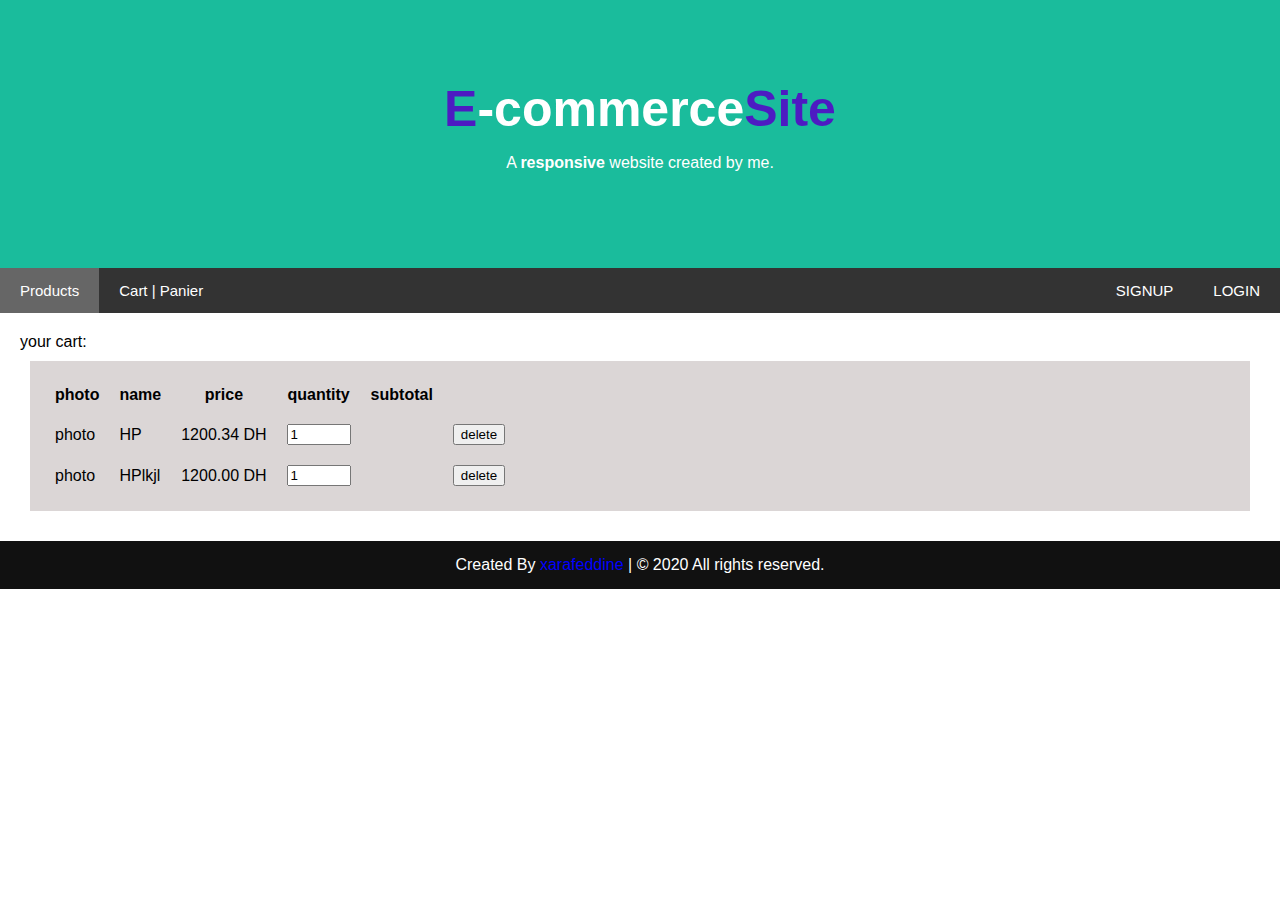
==== cart.html @ f929a4cd "new chages" ====
<!DOCTYPE html>
<html lang="en">
<head>
<title>Page Title</title>
<meta charset="UTF-8">
<meta name="viewport" content="width=device-width, initial-scale=1">
<link rel="stylesheet" href="style_login_signup.css">
<link rel="import" href="login.html">
<style>
* {
  box-sizing: border-box;
}

/* Style the body */
body {
  font-family: Arial, Helvetica, sans-serif;
  margin: 0;
}

/* Header/logo Title */
.header {
  padding: 80px;
  text-align: center;
  background: #1abc9c;
  color: white;
}

/* Increase the font size of the heading */
.header h1 {
  font-size: 40px;
}

/* Sticky navbar - toggles between relative and fixed, depending on the scroll position. It is positioned relative until a given offset position is met in the viewport - then it "sticks" in place (like position:fixed). The sticky value is not supported in IE or Edge 15 and earlier versions. However, for these versions the navbar will inherit default position */
.navbar {
  overflow: hidden;
  background-color: #333;


}

/* Style the navigation bar links */
.navbar a {
  float: left;
  display: block;
  color: white;
  text-align: center;
  padding: 14px 20px;
  text-decoration: none;
  font-size: 15px; 

}
.logo a{
  font-family:'Ubuntu', sans-serif;
  color: white ;
  font-size : 50px;
  font-weight:600;
  text-decoration: none;
}
.logo a span{
    color :  rgb(77, 27, 194);
}

/* Right-aligned link */
.navbar a.right {
  float: right;
}

/* Change color on hover */
.navbar a:hover {
  background-color: #ddd;
  color: black;
}

/* Active/current link */
.navbar a.active {
  background-color: #666;
  color: white;
}

/*
.dropdown {
  float: left;
  overflow: hidden;
}

.dropdown .dropbtn {
  font-size: 15px;  
  border: none;
  outline: none;
  color: white;
  padding: 14px 16px;
  background-color: inherit;
  font-family: inherit;
  margin: 0;
}

.dropdown:hover .dropbtn {
    background-color: #ddd;
    color: black;
}

.dropdown-content {
  display: none;
  position: absolute;
  background-color: #f9f9f9;
  min-width: 160px;
  box-shadow: 0px 8px 16px 0px rgba(0,0,0,0.2);
  z-index: 1;
}

.dropdown-content a {
  float: none;
  color: black;
  padding: 12px 16px;
  text-decoration: none;
  display: block;
  text-align: left;
}

.dropdown-content a:hover {
  background-color: #ddd;
}

.dropdown:hover .dropdown-content {
  display: block;
}
*/



/* Column container */

  

/* Create two unequal columns that sits next to each other */
/* Sidebar/left column */

.cart_area{
  width:100%;
  
  background-color: white;
  
  padding: 10px;
}
/* Main column */
.main {   

  background-color: white;
  padding: 20px;
}

.cart_bgr{
    background-color: rgb(219, 214, 214);
    padding: 10px;
    margin: 10px;
}



/* Float four columns side by side */
.filterDiv {
  float: left;
  width: 25%;
  padding: 0 10px;
  margin: 10px 0px;
  display: none;
}

/* Remove extra left and right margins, due to padding */
.ro {margin: auto;}

/* Clear floats after the columns */
.ro:after {
  content: "";
  display: table;
  clear: both;
}

/* Responsive columns */
@media screen and (max-width: 600px) {
  .filterDiv {
    width: 100%;
    display: block;
    margin-bottom: 20px;
  }
}




/* cards */
.card {
    box-shadow: 0 4px 8px 0 rgba(0, 0, 0, 0.2);
  
  display: inline-block;
  text-align: center;
  font-family: arial;
}
.card a{
  color: #000;
  text-decoration: none;
}

.price {
  color: grey;
  font-size: 20px;
}

.card button {
  border: none;
  outline: 0;
  padding: 12px;
  color: white;
  background-color: #000;
  text-align: center;
  cursor: pointer;
  width: 100%;
  font-size: 16px;
}

.card button:hover {
  opacity: 0.7;
}







/* The "show" class is added to the filtered elements */
.show {
  display: block;
}

/* Style the buttons */
.btn {
  border: none;
  outline: none;
  padding: 12px 16px;
  background-color: white;
  cursor: pointer;
}

.btn:hover {
  background-color: #ddd;
}

.btn.active {
  background-color: #666;
  color: white;
}









/* Fake image, just for this example */
.fakeimg {
  background-image: url(banner1.png);
  background-size: cover;
  width: 100%;
  padding: 20px;
}

/* Footer */
/* footer section styling */
footer{
    background: #111;
    padding: 15px 23px;
    color: #fff;
    text-align: center;
}
footer span a{
    color: blue;
    text-decoration: none;
}
footer span a:hover{
    text-decoration: underline;
}



/* Responsive layout - when the screen is less than 700px wide, make the two columns stack on top of each other instead of next to each other */
@media screen and (max-width: 700px) {
  .row {   
    flex-direction: column;
  }
}

/* Responsive layout - when the screen is less than 400px wide, make the navigation links stack on top of each other instead of next to each other */
@media screen and (max-width: 400px) {
  .navbar a {
    float: none;
    width: 100%;
  }
}
</style>
</head>
<body>

<div class="header">
  <div class ="logo"><a href="index.html"><span>E</span>-commerce<span>Site</span></a></div>
  
  <p>A <b>responsive</b> website created by me.</p>
</div>

<div class="navbar">
  
  
  <a href="index.html" class="active">Products</a>
  <a href="cart.html" id="cart" >Cart | Panier</a>

  <!--
  <div class="dropdown">
    <button class="dropbtn">Categories
      <i class="fa fa-caret-down"></i>
    </button>
    <div class="dropdown-content">
      <a href="#">informatique</a>
      <a href="#">vedio</a>
      <a href="#">autre</a>
    </div>
  </div> 
  -->


  <a href="#" onclick="document.getElementById('id02').style.display='block'" class="right">LOGIN</a>
  <a href="#" onclick="document.getElementById('id01').style.display='block'" class="right">SIGNUP</a>
</div>


  
    

  
  <div class="main">
    
    your cart:
    <div class="cart_bgr">
        <table cellpadding="5px" cellspacing="10px">
            <tr>
                <th>photo</th>
                <th>name</th>
                <th>price</th>
                <th>quantity</th>
                <th>subtotal</th>
            </tr>

            <tr>
                <td>photo</td>
                <td>HP</td>
                <td>1200.34 DH</td>
                <td><input class="Qty" onchange="clc_subtotal()" type="number" max="100" min="1" value="1" ></td>
                <td id="subtotal"></td>
                <td><button >delete</button></td>
            </tr>

            <tr>
                <td>photo</td>
                <td>HPlkjl</td>
                <td>1200.00 DH</td>
                <td><input  onchange="clc_subtotal()" type="number" max="100" min="1" value="1" ></td>
                <td id="subtotal"></td>
                <td><button >delete</button></td>
            </tr>
        </table>
    </div>






  <div id="id01" class="modal">
    <span onclick="document.getElementById('id01').style.display='none'" class="close" title="Close Modal">&times;</span>
    <form class="modal-content" action="/action_page.php">
      <div class="container">
        <h1>Sign Up</h1>
        <p>Please fill in this form to create an account.</p>
        <hr>
        <label for="email"><b>Email</b></label>
        <input type="text" placeholder="Enter Email" name="email" required>
  
        <label for="psw"><b>Password</b></label>
        <input type="password" placeholder="Enter Password" name="psw" required>
  
        <label for="psw-repeat"><b>Repeat Password</b></label>
        <input type="password" placeholder="Repeat Password" name="psw-repeat" required>
        
        <label>
          <input type="checkbox" checked="checked" name="remember" style="margin-bottom:15px"> Remember me
        </label>
  
        <p>By creating an account you agree to our <a href="#" style="color:dodgerblue">Terms & Privacy</a>.</p>
  
        <div class="clearfix">
          <button type="button" onclick="document.getElementById('id01').style.display='none'" class="cancelbtn">Cancel</button>
          <button type="submit" class="signupbtn">Sign Up</button>
        </div>
      </div>
    </form>
  </div>
    
    

  <div id="id02" class="modal">
  
    <form class="modal-content animate" action="https://www.w3schools.com/action_page.php" method="post">
      <div class="imgcontainer">
        <span onclick="document.getElementById('id02').style.display='none'" class="close" title="Close Modal">&times;</span>
        <img src="img_avatar2.png" alt="Avatar" class="avatar">
      </div>
  
      <div class="container">
        <label for="uname"><b>Username</b></label>
        <input type="text" placeholder="Enter Username" name="uname" required>
  
        <label for="psw"><b>Password</b></label>
        <input type="password" placeholder="Enter Password" name="psw" required>
          
        <button type="submit">Login</button>
        <label>
          <input type="checkbox" checked="checked" name="remember"> Remember me
        </label>
      </div>
  
      <div class="container" style="background-color:#f1f1f1">
        <button type="button" onclick="document.getElementById('id02').style.display='none'" class="cancelbtn">Cancel</button>
        <span class="psw">Forgot <a href="#">password?</a></span>
      </div>
    </form>
  </div>




  </div>


<footer>
    <span>Created By <a href="">xarafeddine</a> | &copy; 2020 All rights reserved.</span>
</footer>






<script>
  // Get the modal
  var modal1 = document.getElementById('id01');
  var modal2 = document.getElementById('id02');
  // When the user clicks anywhere outside of the modal, close it
  window.onclick = function(event) {
    if (event.target == modal1) {
      modal1.style.display = "none";

    }
    if (event.target == modal2) {
      
      modal2.style.display = "none";
    }
  }



    function clc_subtotal(){
        var x=document.getElementsByClassName("Qty");
        alert(x.value);
        x.nextElementSibling.innerHTML=x.value*parseFloat(x.previousElementSibling.innerHTML);
    }

  
</script>
</body>





</html>
---- style_login_signup.css ----
/* Full-width input fields */
#id01 input[type=text], input[type=password] {
    width: 100%;
    padding: 15px;
    margin: 5px 0 22px 0;
    display: inline-block;
    border: none;
    background: #f1f1f1;
  }
  
  /* Add a background color when the inputs get focus */
  #id01 input[type=text]:focus, input[type=password]:focus {
    background-color: #ddd;
    outline: none;
  }
  
  /* Set a style for all buttons */
  #id01 button {
    background-color: #04AA6D;
    color: white;
    padding: 14px 20px;
    margin: 8px 0;
    border: none;
    cursor: pointer;
    width: 100%;
    opacity: 0.9;
  }
  
  #id01 button:hover {
    opacity:1;
  }
  
  /* Extra styles for the cancel button */
  #id01 .cancelbtn {
    padding: 14px 20px;
    background-color: #f44336;
  }
  
  /* Float cancel and signup buttons and add an equal width */
  #id01 .cancelbtn, .signupbtn {
    float: left;
    width: 50%;
  }
  
  /* Add padding to container elements */
  #id01 .container {
    padding: 16px;
  }
  
  /* The Modal (background) */
  #id01.modal {
    display: none; /* Hidden by default */
    position: fixed; /* Stay in place */
    z-index: 1; /* Sit on top */
    left: 0;
    top: 0;
    width: 100%; /* Full width */
    height: 100%; /* Full height */
    overflow: auto; /* Enable scroll if needed */
    background-color: #474e5d;
    padding-top: 50px;
  }
  
  /* Modal Content/Box */
  #id01 .modal-content {
    background-color: #fefefe;
    margin: 5% auto 15% auto; /* 5% from the top, 15% from the bottom and centered */
    border: 1px solid #888;
    width: 80%; /* Could be more or less, depending on screen size */
  }
  
  /* Style the horizontal ruler */
  #id01 hr {
    border: 1px solid #f1f1f1;
    margin-bottom: 25px;
  }
   
  /* The Close Button (x) */
  #id01 .close {
    position: absolute;
    right: 35px;
    top: 15px;
    font-size: 40px;
    font-weight: bold;
    color: #f1f1f1;
  }
  
  #id01 .close:hover,
  #id01 .close:focus {
    color: #f44336;
    cursor: pointer;
  }
  
  /* Clear floats */
  #id01 .clearfix::after {
    content: "";
    clear: both;
    display: table;
  }
  
  /* Change styles for cancel button and signup button on extra small screens */
  @media screen and (max-width: 300px) {
    #id01 .cancelbtn, .signupbtn {
       width: 100%;
    }
  }











  /* Full-width input fields */
#id02 input[type=text], input[type=password] {
    width: 100%;
    padding: 12px 20px;
    margin: 8px 0;
    display: inline-block;
    border: 1px solid #ccc;
    box-sizing: border-box;
  }
  
  /* Set a style for all buttons */
  #id02 button {
    background-color: #4CAF50;
    color: white;
    padding: 14px 20px;
    margin: 8px 0;
    border: none;
    cursor: pointer;
    width: 100%;
  }
  
  #id02 button:hover {
    opacity: 0.8;
  }
  
  /* Extra styles for the cancel button */
  #id02 .cancelbtn {
    width: auto;
    padding: 10px 18px;
    background-color: #f44336;
  }
  
  /* Center the image and position the close button */
  #id02 .imgcontainer {
    text-align: center;
    margin: 24px 0 12px 0;
    position: relative;
  }
  
  #id02 img.avatar {
    width: 40%;
    border-radius: 50%;
  }
  
  #id02 .container {
    padding: 16px;
  }
  
  #id02 span.psw {
    float: right;
    padding-top: 16px;
  }
  
  /* The Modal (background) */
  #id02.modal {
    display: none; /* Hidden by default */
    position: fixed; /* Stay in place */
    z-index: 1; /* Sit on top */
    left: 0;
    top: 0;
    width: 100%; /* Full width */
    height: 100%; /* Full height */
    overflow: auto; /* Enable scroll if needed */
    background-color: rgb(0,0,0); /* Fallback color */
    background-color: rgba(0,0,0,0.4); /* Black w/ opacity */
    padding-top: 60px;
  }
  
  /* Modal Content/Box */
  #id02 .modal-content {
    background-color: #fefefe;
    margin: 5% auto 15% auto; /* 5% from the top, 15% from the bottom and centered */
    border: 1px solid #888;
    width: 80%; /* Could be more or less, depending on screen size */
  }
  
  /* The Close Button (x) */
  #id02 .close {
    position: absolute;
    right: 25px;
    top: 0;
    color: #000;
    font-size: 35px;
    font-weight: bold;
  }
  
  #id02 .close:hover,
  #id02 .close:focus {
    color: red;
    cursor: pointer;
  }
  
  /* Add Zoom Animation */
  #id02 .animate {
    -webkit-animation: animatezoom 0.6s;
    animation: animatezoom 0.6s
  }
  
  @-webkit-keyframes animatezoom {
    from {-webkit-transform: scale(0)} 
    to {-webkit-transform: scale(1)}
  }
    
  @keyframes animatezoom {
    from {transform: scale(0)} 
    to {transform: scale(1)}
  }
  
  /* Change styles for span and cancel button on extra small screens */
  @media screen and (max-width: 300px) {
    #id02 span.psw {
       display: block;
       float: none;
    }
    #id02 .cancelbtn {
       width: 100%;
    }
  }
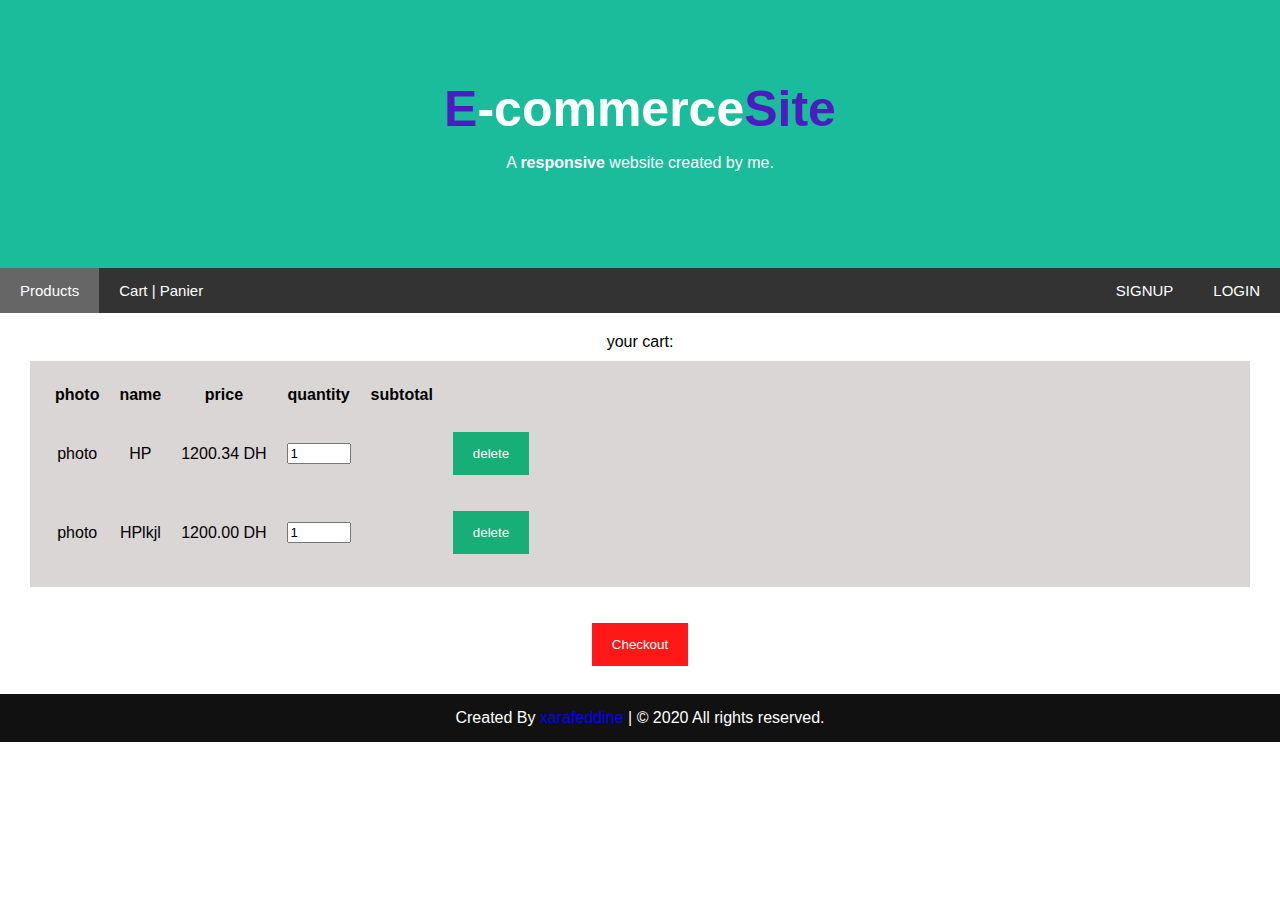
==== commit be7bb5ff: "changes" ====
--- a/cart.html
+++ b/cart.html
@@ -144,7 +144,7 @@
 }
 /* Main column */
 .main {   
-
+  text-align: center;
   background-color: white;
   padding: 20px;
 }
@@ -254,9 +254,29 @@
 
 
 
-
-
-
+button {
+  background-color: #04AA6D;
+  color: white;
+  padding: 14px 20px;
+  margin: 8px 0;
+  border: none;
+  cursor: pointer;
+  width: 100%;
+  opacity: 0.9;
+}
+
+button:hover {
+  opacity:1;
+}
+
+.checkout {
+  
+  background-color:red;
+}
+.checkout a {
+  text-decoration: none;
+  color:white;
+}
 
 
 /* Fake image, just for this example */
@@ -372,8 +392,9 @@
     </div>
 
 
-
-
+    <br>
+
+    <a href="checkout.html"><button class="checkout" style="width:auto;">Checkout</button></a>
 
 
   <div id="id01" class="modal">
